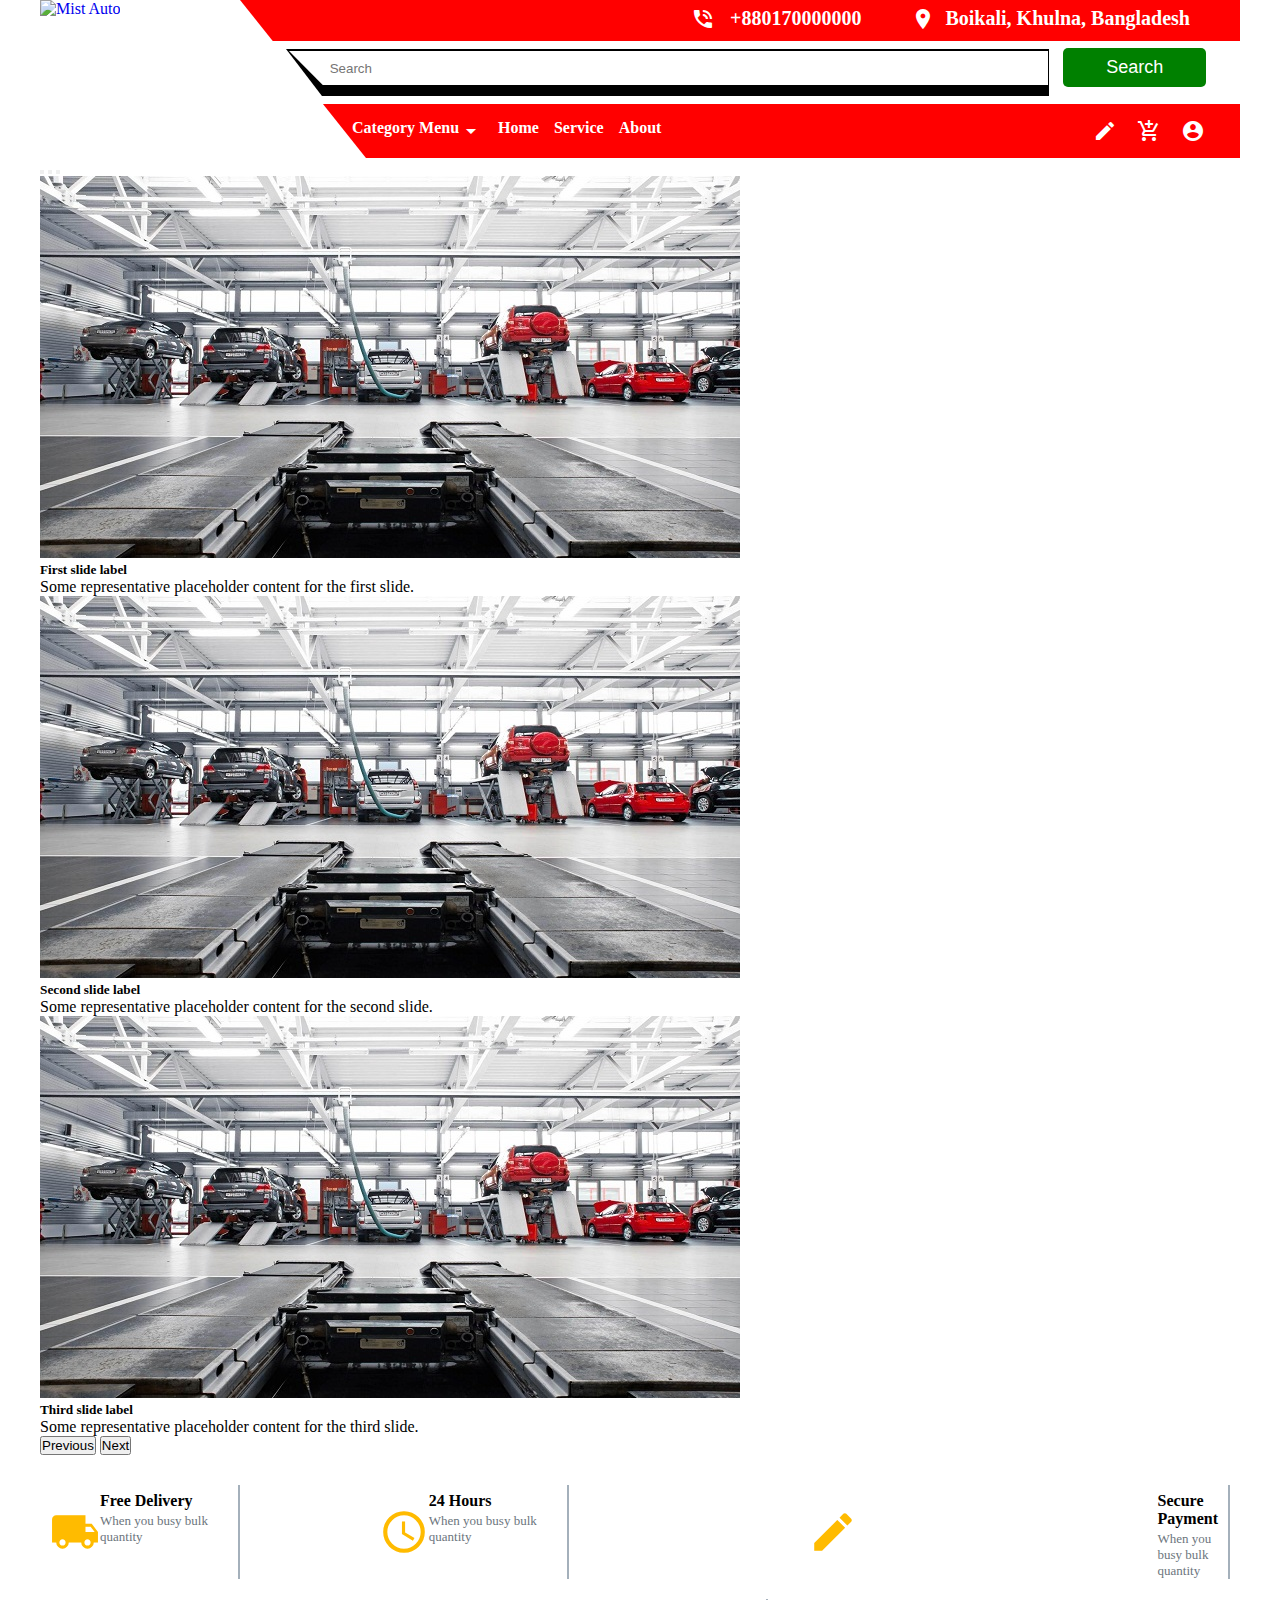
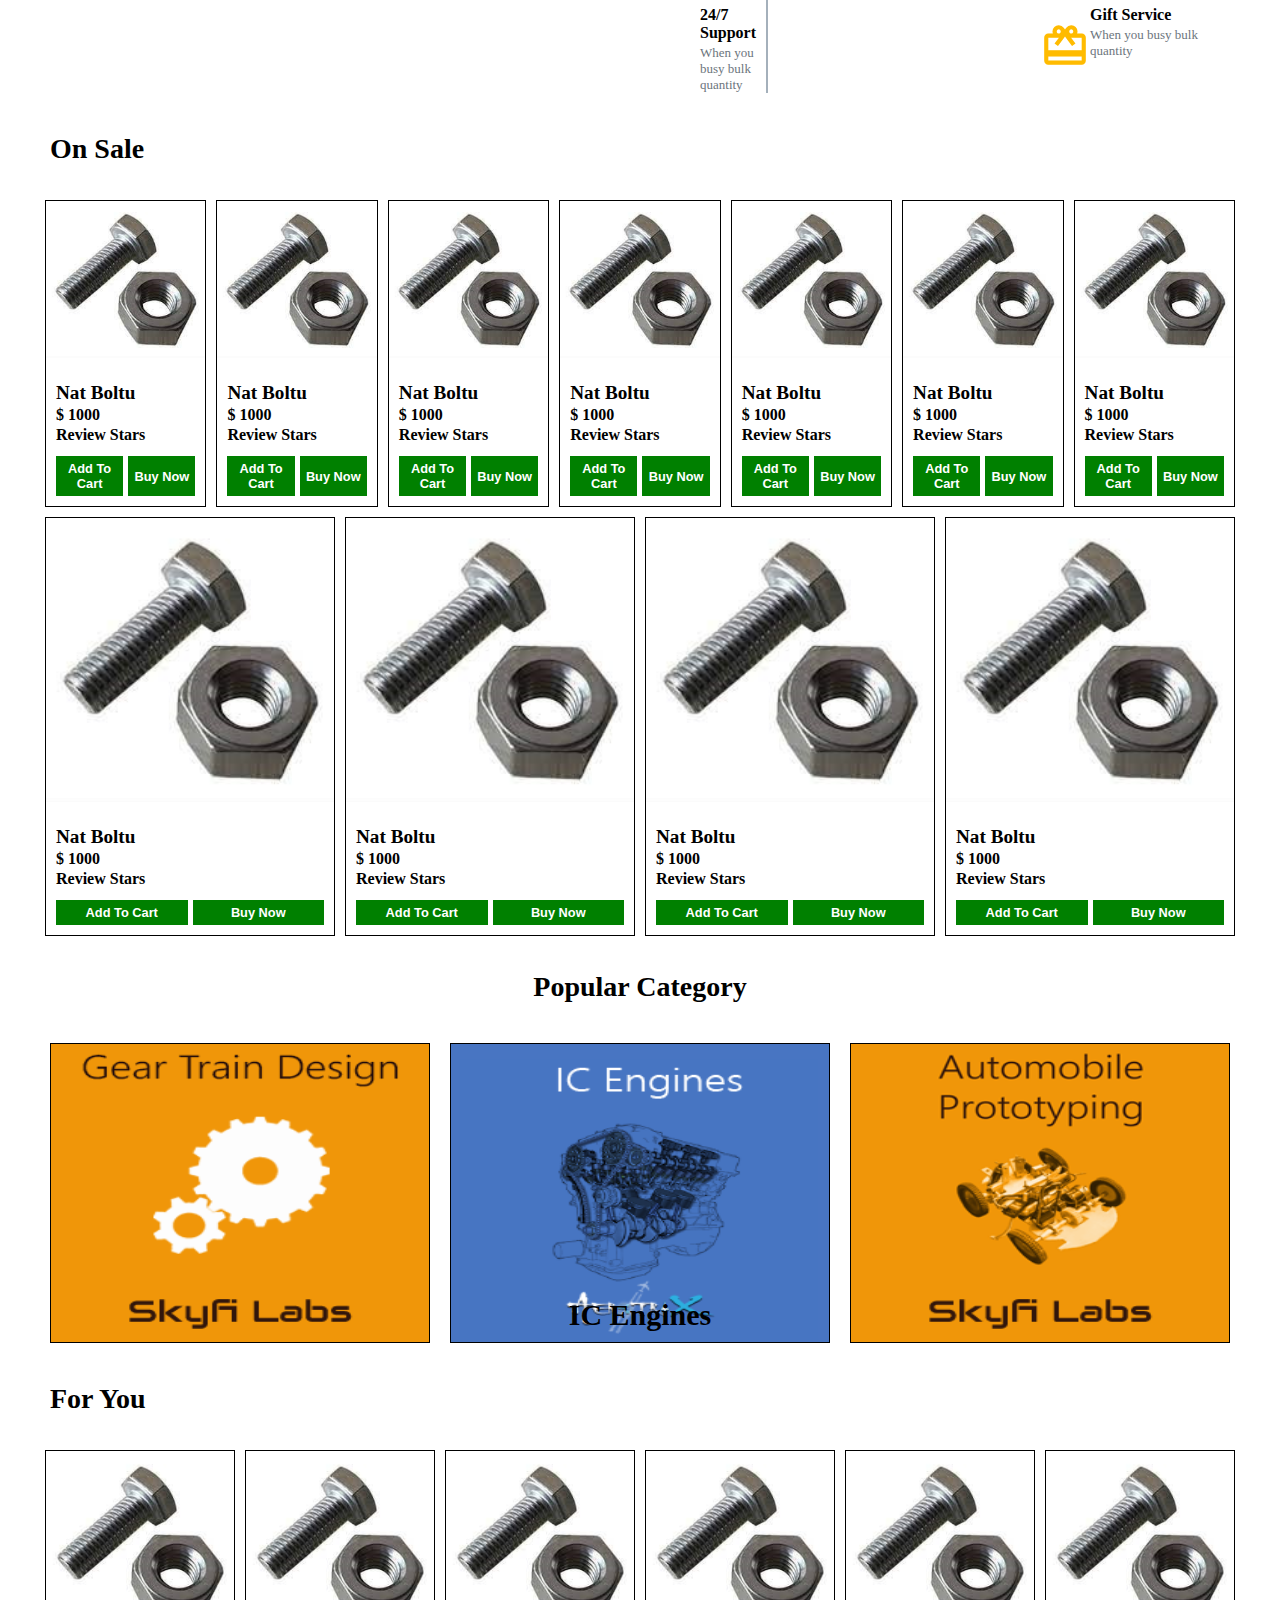
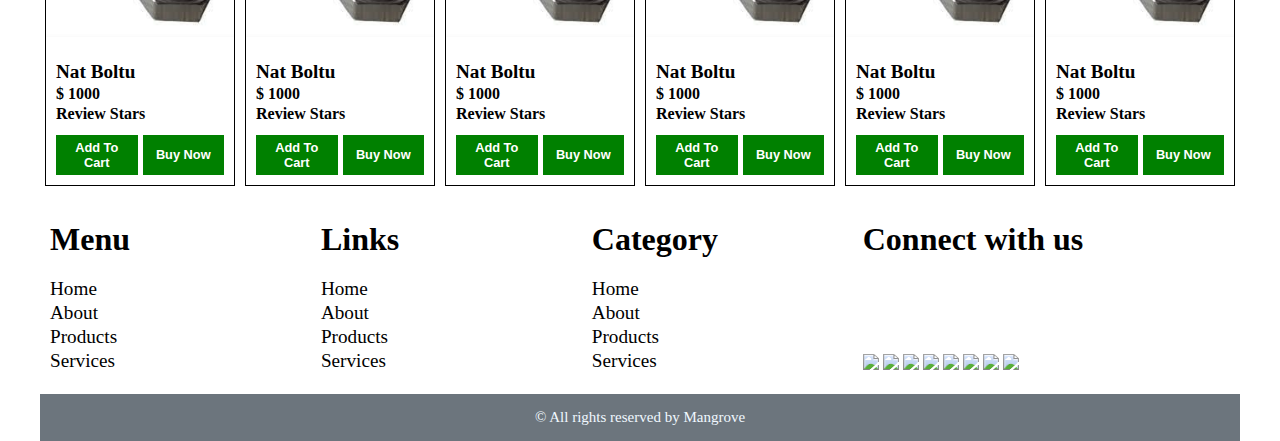
==== index.html @ 0ae6adfb "done" ====
<!DOCTYPE html>
<html lang="en">

<head>
    <meta charset="UTF-8">
    <meta http-equiv="X-UA-Compatible" content="IE=edge">
    <meta name="viewport" content="width=device-width, initial-scale=1.0">
    <link href="https://cdn.jsdelivr.net/npm/bootstrap@5.0.2/dist/css/bootstrap.min.css" rel="stylesheet"
        integrity="sha384-EVSTQN3/azprG1Anm3QDgpJLIm9Nao0Yz1ztcQTwFspd3yD65VohhpuuCOmLASjC" crossorigin="anonymous">

    <link rel="stylesheet" href="https://fonts.googleapis.com/icon?family=Material+Icons">
    <link rel="stylesheet" href="style.css">
    <title>Document</title>
</head>

<body>
    <nav>
        <div class="container">
            <div class="nav__container">
                <div class="logo__wrap">
                    <a href="#">
                        <img width="150" src="./imgs/logo.png" alt="Mist Auto" />
                    </a>
                </div>

                <div class="nav__wrap">
                    <div class="top__bar">
                        <p>
                            <span class="material-icons">phone_in_talk</span> &nbsp; &nbsp;
                            <a href="tel:+880170000000">+880170000000</a>
                        </p>
                        <p> <span class="material-icons">
                                room
                            </span> &nbsp; Boikali, Khulna, Bangladesh</p>
                    </div>
                    <div class="search__bar">
                        <form action="">
                            <div class="search__bg">
                                <input placeholder=" Search" name="search" id="search">
                            </div>
                            <input type="submit" value="Search">
                        </form>
                    </div>
                    <div class="menu__bar">
                        <ul>
                            <li>Category Menu <span class="material-icons">
                                    arrow_drop_down
                                </span>
                            </li>
                            <li>Home</li>
                            <li>Service</li>
                            <li>About</li>
                        </ul>
                        <ul>
                            <i class="material-icons">
                                mode_edit
                            </i>
                            <i class="material-icons">
                                add_shopping_cart
                            </i>

                            <i class="material-icons">account_circle</i>

                        </ul>
                    </div>
                </div>
            </div>
            <div class="mobile__nav__container">
                <div class="mobile__nav__topbar">
                    <p>
                        <span class="material-icons">phone_in_talk</span> &nbsp; &nbsp;
                        <a href="tel:+880170000000">+880170000000</a>
                    </p>
                    <p> <span class="material-icons">
                            room
                        </span> <a href="https://goo.gl/maps/g3wVoTQ9SzUm6VAf8" target="blank">+Boikali, Khulna,
                            Bangladesh</a> </p>
                </div>
                <div class="mobile__nav__wrap">
                    <div class="mobile__nav__logo">
                        <img src="./imgs/logo.png" width="100" alt="">
                    </div>
                    <div class="mobile__nav_menu">
                        <span class="material-icons" id="menu-btn">
                            menu
                        </span>
                    </div>
                </div>
                <div class="mobile__nav" id="mobile-nav">
                    <ul>
                        <li>Home</li>
                        <li>About</li>
                        <li>Contact</li>
                    </ul>
                </div>

            </div>

        </div>
    </nav>


    <!-- Slider  -->

    <div class="slider__wrap">
        <div class="container">
            <div id="carouselExampleCaptions" class="carousel slide" data-bs-ride="carousel">
                <div class="carousel-indicators">
                    <button type="button" data-bs-target="#carouselExampleCaptions" data-bs-slide-to="0" class="active"
                        aria-current="true" aria-label="Slide 1"></button>
                    <button type="button" data-bs-target="#carouselExampleCaptions" data-bs-slide-to="1"
                        aria-label="Slide 2"></button>
                    <button type="button" data-bs-target="#carouselExampleCaptions" data-bs-slide-to="2"
                        aria-label="Slide 3"></button>
                </div>
                <div class="carousel-inner">
                    <div class="carousel-item active">
                        <img src="./imgs/s1.jpg" class="d-block w-100" alt="./imgs/s1.jpg">
                        <div class="carousel-caption d-none d-md-block">
                            <h5>First slide label</h5>
                            <p>Some representative placeholder content for the first slide.</p>
                        </div>
                    </div>
                    <div class="carousel-item">
                        <img src="./imgs/s1.jpg" class="d-block w-100" alt="./imgs/s1.jpg">
                        <div class="carousel-caption d-none d-md-block">
                            <h5>Second slide label</h5>
                            <p>Some representative placeholder content for the second slide.</p>
                        </div>
                    </div>
                    <div class="carousel-item">
                        <img src="./imgs/s1.jpg" class="d-block w-100" alt="./imgs/s1.jpg">
                        <div class="carousel-caption d-none d-md-block">
                            <h5>Third slide label</h5>
                            <p>Some representative placeholder content for the third slide.</p>
                        </div>
                    </div>
                </div>
                <button class="carousel-control-prev" type="button" data-bs-target="#carouselExampleCaptions"
                    data-bs-slide="prev">
                    <span class="carousel-control-prev-icon" aria-hidden="true"></span>
                    <span class="visually-hidden">Previous</span>
                </button>
                <button class="carousel-control-next" type="button" data-bs-target="#carouselExampleCaptions"
                    data-bs-slide="next">
                    <span class="carousel-control-next-icon" aria-hidden="true"></span>
                    <span class="visually-hidden">Next</span>
                </button>
            </div>
        </div>
    </div>

    <section>
        <div class="container">
            <div class="info__container">
                <div>
                    <div class="info__icon">
                        <span class="material-icons">
                            local_shipping
                        </span>
                    </div>
                    <div class="info__detail">
                        <h5>Free Delivery</h5>
                        <p>When you busy bulk quantity</p>
                    </div>
                </div>
                <div>
                    <div class="info__icon">
                        <span class="material-icons">
                            query_builder
                        </span>
                    </div>
                    <div class="info__detail">
                        <h5>24 Hours</h5>
                        <p>When you busy bulk quantity</p>
                    </div>
                </div>
                <div>
                    <div class="info__icon">
                        <span class="material-icons">
                            credit_score
                        </span>
                    </div>
                    <div class="info__detail">
                        <h5>Secure Payment</h5>
                        <p>When you busy bulk quantity</p>
                    </div>
                </div>
                <div>
                    <div class="info__icon">
                        <span class="material-icons">
                            support_agent
                        </span>
                    </div>
                    <div class="info__detail">
                        <h5>24/7 Support</h5>
                        <p>When you busy bulk quantity</p>
                    </div>
                </div>
                <div>
                    <div class="info__icon">
                        <span class="material-icons">
                            card_giftcard
                        </span>
                    </div>
                    <div class="info__detail info__detail__last">
                        <h5>Gift Service</h5>
                        <p>When you busy bulk quantity</p>
                    </div>
                </div>
            </div>
        </div>
    </section>
    <section>
        <div class="container">
            <h3 class="onSale__title">On Sale</h3>
            <div class="onSale__container">
                <div class="onSale__product">
                    <div class="onSale__product__img">
                        <img src="./imgs/product.jpg" alt="">
                    </div>
                    <div class="onSale__product__info">
                        <h2>Nat Boltu</h2>
                        <strong>$ 1000</strong>
                        <p>Review Stars</p>
                    </div>
                    <div class="onSale__product__btn">
                        <button>Add To Cart</button>
                        <button>Buy Now</button>
                    </div>
                </div>
                <div class="onSale__product">
                    <div class="onSale__product__img">
                        <img src="./imgs/product.jpg" alt="">
                    </div>
                    <div class="onSale__product__info">
                        <h2>Nat Boltu</h2>
                        <strong>$ 1000</strong>
                        <p>Review Stars</p>
                    </div>
                    <div class="onSale__product__btn">
                        <button>Add To Cart</button>
                        <button>Buy Now</button>
                    </div>
                </div>
                <div class="onSale__product">
                    <div class="onSale__product__img">
                        <img src="./imgs/product.jpg" alt="">
                    </div>
                    <div class="onSale__product__info">
                        <h2>Nat Boltu</h2>
                        <strong>$ 1000</strong>
                        <p>Review Stars</p>
                    </div>
                    <div class="onSale__product__btn">
                        <button>Add To Cart</button>
                        <button>Buy Now</button>
                    </div>
                </div>
                <div class="onSale__product">
                    <div class="onSale__product__img">
                        <img src="./imgs/product.jpg" alt="">
                    </div>
                    <div class="onSale__product__info">
                        <h2>Nat Boltu</h2>
                        <strong>$ 1000</strong>
                        <p>Review Stars</p>
                    </div>
                    <div class="onSale__product__btn">
                        <button>Add To Cart</button>
                        <button>Buy Now</button>
                    </div>
                </div>
                <div class="onSale__product">
                    <div class="onSale__product__img">
                        <img src="./imgs/product.jpg" alt="">
                    </div>
                    <div class="onSale__product__info">
                        <h2>Nat Boltu</h2>
                        <strong>$ 1000</strong>
                        <p>Review Stars</p>
                    </div>
                    <div class="onSale__product__btn">
                        <button>Add To Cart</button>
                        <button>Buy Now</button>
                    </div>
                </div>
                <div class="onSale__product">
                    <div class="onSale__product__img">
                        <img src="./imgs/product.jpg" alt="">
                    </div>
                    <div class="onSale__product__info">
                        <h2>Nat Boltu</h2>
                        <strong>$ 1000</strong>
                        <p>Review Stars</p>
                    </div>
                    <div class="onSale__product__btn">
                        <button>Add To Cart</button>
                        <button>Buy Now</button>
                    </div>
                </div>
                <div class="onSale__product">
                    <div class="onSale__product__img">
                        <img src="./imgs/product.jpg" alt="">
                    </div>
                    <div class="onSale__product__info">
                        <h2>Nat Boltu</h2>
                        <strong>$ 1000</strong>
                        <p>Review Stars</p>
                    </div>
                    <div class="onSale__product__btn">
                        <button>Add To Cart</button>
                        <button>Buy Now</button>
                    </div>
                </div>
                <div class="onSale__product">
                    <div class="onSale__product__img">
                        <img src="./imgs/product.jpg" alt="">
                    </div>
                    <div class="onSale__product__info">
                        <h2>Nat Boltu</h2>
                        <strong>$ 1000</strong>
                        <p>Review Stars</p>
                    </div>
                    <div class="onSale__product__btn">
                        <button>Add To Cart</button>
                        <button>Buy Now</button>
                    </div>
                </div>
                <div class="onSale__product">
                    <div class="onSale__product__img">
                        <img src="./imgs/product.jpg" alt="">
                    </div>
                    <div class="onSale__product__info">
                        <h2>Nat Boltu</h2>
                        <strong>$ 1000</strong>
                        <p>Review Stars</p>
                    </div>
                    <div class="onSale__product__btn">
                        <button>Add To Cart</button>
                        <button>Buy Now</button>
                    </div>
                </div>
                <div class="onSale__product">
                    <div class="onSale__product__img">
                        <img src="./imgs/product.jpg" alt="">
                    </div>
                    <div class="onSale__product__info">
                        <h2>Nat Boltu</h2>
                        <strong>$ 1000</strong>
                        <p>Review Stars</p>
                    </div>
                    <div class="onSale__product__btn">
                        <button>Add To Cart</button>
                        <button>Buy Now</button>
                    </div>
                </div>
                <div class="onSale__product">
                    <div class="onSale__product__img">
                        <img src="./imgs/product.jpg" alt="">
                    </div>
                    <div class="onSale__product__info">
                        <h2>Nat Boltu</h2>
                        <strong>$ 1000</strong>
                        <p>Review Stars</p>
                    </div>
                    <div class="onSale__product__btn">
                        <button>Add To Cart</button>
                        <button>Buy Now</button>
                    </div>
                </div>
            </div>
        </div>
    </section>

    <section>
        <div class="container">
            <h3 class="onSale__title" align="center">Popular Category</h3>
            <div class="onSale__container category__container">
                <div style="background-image: url(./imgs/gear-train-design-workshop.png)" class="category">
                    <!-- <span>Nat Boltu</span> -->
                </div>
                <div class="category" style="background-image: url(./imgs/ic-engines.png)">
                    <span>IC Engines</span>
                </div>

                <div class="category" style="background-image: url(./imgs/automobile-prototyping-workshop-new.png)">
                    <!-- <span>Nat Boltu</span> -->
                </div>
            </div>
        </div>
    </section>

    <section>
        <div class="container">
            <h3 class="onSale__title">For You</h3>
            <div class="onSale__container">
                <div class="onSale__product">
                    <div class="onSale__product__img">
                        <img src="./imgs/product.jpg" alt="">
                    </div>
                    <div class="onSale__product__info">
                        <h2>Nat Boltu</h2>
                        <strong>$ 1000</strong>
                        <p>Review Stars</p>
                    </div>
                    <div class="onSale__product__btn">
                        <button>Add To Cart</button>
                        <button>Buy Now</button>
                    </div>
                </div>
                <div class="onSale__product">
                    <div class="onSale__product__img">
                        <img src="./imgs/product.jpg" alt="">
                    </div>
                    <div class="onSale__product__info">
                        <h2>Nat Boltu</h2>
                        <strong>$ 1000</strong>
                        <p>Review Stars</p>
                    </div>
                    <div class="onSale__product__btn">
                        <button>Add To Cart</button>
                        <button>Buy Now</button>
                    </div>
                </div>
                <div class="onSale__product">
                    <div class="onSale__product__img">
                        <img src="./imgs/product.jpg" alt="">
                    </div>
                    <div class="onSale__product__info">
                        <h2>Nat Boltu</h2>
                        <strong>$ 1000</strong>
                        <p>Review Stars</p>
                    </div>
                    <div class="onSale__product__btn">
                        <button>Add To Cart</button>
                        <button>Buy Now</button>
                    </div>
                </div>
                <div class="onSale__product">
                    <div class="onSale__product__img">
                        <img src="./imgs/product.jpg" alt="">
                    </div>
                    <div class="onSale__product__info">
                        <h2>Nat Boltu</h2>
                        <strong>$ 1000</strong>
                        <p>Review Stars</p>
                    </div>
                    <div class="onSale__product__btn">
                        <button>Add To Cart</button>
                        <button>Buy Now</button>
                    </div>
                </div>
                <div class="onSale__product">
                    <div class="onSale__product__img">
                        <img src="./imgs/product.jpg" alt="">
                    </div>
                    <div class="onSale__product__info">
                        <h2>Nat Boltu</h2>
                        <strong>$ 1000</strong>
                        <p>Review Stars</p>
                    </div>
                    <div class="onSale__product__btn">
                        <button>Add To Cart</button>
                        <button>Buy Now</button>
                    </div>
                </div>
                <div class="onSale__product">
                    <div class="onSale__product__img">
                        <img src="./imgs/product.jpg" alt="">
                    </div>
                    <div class="onSale__product__info">
                        <h2>Nat Boltu</h2>
                        <strong>$ 1000</strong>
                        <p>Review Stars</p>
                    </div>
                    <div class="onSale__product__btn">
                        <button>Add To Cart</button>
                        <button>Buy Now</button>
                    </div>
                </div>
            </div>
        </div>
    </section>


    <footer>
        <div class="container">
            <div class="footer__container">
                <div class="footer__menu__wrap">
                    <div class="footer__menu">
                        <h5>Menu</h5>
                        <ul>
                            <li>Home</li>
                            <li>About</li>
                            <li>Products</li>
                            <li>Services</li>
                        </ul>
                    </div>
                    <div class="footer__menu">
                        <h5>Links</h5>
                        <ul>
                            <li>Home</li>
                            <li>About</li>
                            <li>Products</li>
                            <li>Services</li>
                        </ul>
                    </div>
                    <div class="footer__menu">
                        <h5>Category</h5>
                        <ul>
                            <li>Home</li>
                            <li>About</li>
                            <li>Products</li>
                            <li>Services</li>
                        </ul>
                    </div>
                </div>
                <div class="footer__links">
                    <h5>Connect with us</h5>
                    <div class="footer__link">
                        <a href="#">
                            <img src="https://img.icons8.com/color/48/000000/facebook-new.png" />
                        </a>
                        <a href="#">
                            <img src="https://img.icons8.com/fluency/48/000000/instagram-new.png" />
                        </a>
                        <a href="#">
                            <img src="https://img.icons8.com/fluency/48/000000/twitter.png" />
                        </a>
                        <a href="#">
                            <img src="https://img.icons8.com/color/48/000000/youtube-play.png" />
                        </a>
                        <a href="#">
                            <img src="https://img.icons8.com/color/48/000000/pinterest--v1.png" />
                        </a>
                        <a href="#">
                            <img src="https://img.icons8.com/color/48/000000/skype--v1.png" />
                        </a>
                        <a href="#">
                            <img src="https://img.icons8.com/fluency/48/000000/google-plus.png" />
                        </a>
                        <a href="#">
                            <img src="https://img.icons8.com/fluency/48/000000/linkedin.png" />
                        </a>
                    </div>
                </div>
            </div>
            <p class="footer__copy__right"> &copy; All rights reserved by Mangrove</p>
        </div>
    </footer>
    <script src="https://cdn.jsdelivr.net/npm/bootstrap@5.0.2/dist/js/bootstrap.bundle.min.js"
        integrity="sha384-MrcW6ZMFYlzcLA8Nl+NtUVF0sA7MsXsP1UyJoMp4YLEuNSfAP+JcXn/tWtIaxVXM"
        crossorigin="anonymous"></script>

    <script src="./scripts/slider.js"> </script>
</body>

</html>
---- style.css ----
/*Style hero class*/
/* clip-path: polygon(100% 0, 0 0, 100% 100%); */
*{
    margin: 0;
    padding: 0;
    box-sizing: border-box;
}
.container{
    margin: 0 auto;
    max-width: 1200px; 
}
ul{
    list-style-type: none;
}
a{
    text-decoration: none;
}
.nav__container{
    display:flex;
    justify-content: space-between;
}
.logo__wrap{
    flex-basis: 200px;
}
.logo__wrap img{
    width: 100%;
    height: 150px;
}
.nav__wrap{
       flex-basis: 1000px;
    clip-path: polygon(100% 0, 0 0, 100% 794%);
    margin-left: -24px;
}
.top__bar{
    display:flex;
    background-color: red;
    height: 41px;
    flex-wrap: wrap;
    justify-content:flex-end;
}

.top__bar>p{
    margin-top: 7px;
    display:flex;
    color: white;
    font-size:20px;
    font-weight: bold;
    margin-right: 50px;

}
.top__bar>p>a{
    color: white;
    font-size:20px;
    font-weight: bold;
    text-decoration: none;
}
.search__bar{
    margin-top: 7px;
    margin-left: 46px;
}
.search__bg{
    display: inline-block;
    width: 80%;
    background: black;
    height: 47px;
    clip-path:polygon(214% 0%, 0px 0%, 65px 181%);

}
.search__bar #search{
    padding: 10px 0px 9px 40px;
    border: none;
    width: 99.78%;
    clip-path:polygon(214% 0%, 3px 0%, 65px 184%);
    display: inline-block;
    margin-top: 2px;
}

.search__bar #search:focus-visible { 
    outline-offset: 0px;
    outline: none;
 
}
.search__bar>form>input[type="submit"]{
    margin-left: 10px;
    width: 15%;
    border:none;
    background-color: green;
    padding: 9px;
    border-radius: 5px;
    font-weight: border;
    font-size:18px;
    color: #fff;
}
.menu__bar{
    display: flex;
    margin-top: 8px;
    background-color: red;
    padding: 7px  0px;
    justify-content: space-between;
    flex-wrap: wrap;
    padding: 15px 15px 15px 97px;
}
.menu__bar>ul{
    display:flex;
    flex-wrap: wrap;
    margin-bottom: 0 !important;
}
.menu__bar>ul li{
    color: white;
    font-weight: bold;
}
.menu__bar>ul:first-child{
    display: flex;
}
.menu__bar>ul:first-child>li:first-child{
    display: flex;
}
.menu__bar>ul:first-child>li{
    margin-left: 15px;
    cursor: pointer;
}
.menu__bar>ul:last-child>i {
    margin-right: 20px;
    color: #fff;
    cursor: pointer;
}
@media screen and (max-width:380px) {
    
    .mobile__nav__topbar>p{
        flex: 1 1 400px;
    }
    .mobile__nav__topbar>p:last-child{
        margin-top: 5px;
        display: flex;
    }
    .mobile__nav__topbar>p:last-child>a{
        margin-top: 3px;
    }
}

/* info__container */

.info__container{
    margin: 20px 0px;
    display: flex;
    flex-wrap: wrap;
    justify-content:space-between;
}

.info__container>div{
    flex-grow: 1 1;
    flex-basis: 210px;
    display: flex;
    padding:10px;
    justify-content:space-between;
}

.info__container .info__icon{
    display: flex;
    align-items: center;
    color: #ffbb00	;

}
.info__container .info__icon> span{
font-size: 50px;
}
.info__container .info__detail{
    border-right: 2px solid #a4b0bb ;
    padding-right: 10px;
}
.info__container > div:last-child> div.info__detail{
    border: none ;
    padding-right: 0px;
}
.info__container .info__detail>p{
    color:#6c757d!important;
    font-size:13px;
    margin-top: 3px;
}
.info__container .info__detail>h5{
    font-size:1rem;
    margin-top: 7px;
}

@media screen and (max-width: 1050px) {
    .info__container{
        
        justify-content:space-evenly;
    }
    .info__container>div{
        flex-grow: 1;
        flex-basis: 210px;
        display: flex;
        padding:10px;
        justify-content:space-evenly;
    }
}
@media screen and (max-width:500px){
    .info__container .info__detail{
        border-right: none;
        padding-right: 0;
    }
}
/* product section */
.onSale__container{
    display: flex;
    flex-wrap: wrap;
}
.onSale__container > div.onSale__product{
    flex: 1 1 150px;
    border: 1px solid;
    margin: 5px;
}
.onSale__container > div.onSale__product>div.onSale__product__info,
.onSale__container > div.onSale__product>div.onSale__product__btn{
    padding:0px 10px 10px 10px;
}
.onSale__product__info>h2{
    font-weight: bold;
    margin: 2px 0px;
    font-size:1.2rem;
}
.onSale__container > div.onSale__product>div.onSale__product__info>strong{
    font-size: 1rem;
    margin: 2px 0px;
}
.onSale__container > div.onSale__product>div.onSale__product__info>p{
    font-weight: bolder;
    margin: 2px 0px;
    font-size: 1rem;
}
.onSale__container > div.onSale__product>div.onSale__product__img>img{
    width: 100%;
    /* height: 100px; */
}
.onSale__container > div.onSale__product>div.onSale__product__img{
    margin-bottom: 20px;
}
div.onSale__product__btn{
    padding: 0;
    display:flex;
}
div.onSale__product__btn>button{
    background:green;
    border: none;
    display:block;
    flex:1 1;
    padding: 5px;
    color: #fff;
    font-size: 0.8rem;;
    font-weight:bold;
    cursor:pointer;
}
.onSale__container > div.onSale__product>div.onSale__product__btn>button:first-child{
    margin-right: 5px;
}
.onSale__title{
    margin: 30px 10px;
    font-weight: bold;
    font-size: 28px;
}
@media screen and (max-width: 1000px) {
    .onSale__container{
        margin: 0px 10px;
    }
}
/* Mobile menu */

.mobile__nav__topbar{
    display:flex;
    justify-content:space-between;
    flex-wrap: wrap;
    padding: 0px 10px;
    background-color:red
}
.mobile__nav__topbar>p{
    display:flex;
    color: white;
    font-size:0.9rem;
    font-weight: bold;
    margin: 10px 0px;
}

.mobile__nav__topbar>p>a{
    color: white;
    font-size:0.9rem;
    font-weight: bold;
    text-decoration: none;
}
.mobile__nav__wrap{
    display:flex;
    justify-content:space-between;
}
.mobile__nav_menu{
    display:flex;
    align-items:center;
}
.mobile__nav_menu>span{
    margin:10px;
    font-size: 30px;
    cursor:pointer;
}

.mobile__nav{
    margin-bottom: 20px;
    display:none;
}

.mobile__nav>ul>li{
    font-size:17px;
    font-weight:bolder;
    border-bottom: 1px solid;
    padding:3px 0px;
    cursor:pointer;
}

@media only  screen and (max-width: 800px) {
    .nav__container{
        display:none !important
    }

}
@media only  screen and (min-width: 800px) {
    .mobile__nav__container{
        display:none !important
    }
}

/* category */

.category{
    flex: 1 1 300px;
    background-size: 100% 100%;
    min-height: 300px;
    border: 1px solid;
    display:flex;
    justify-content:center;
    align-items:flex-end;
    cursor:pointer;
    margin: 10px;
}
.category>span{
    margin-bottom: 10px;
    font-size: 30px;
    font-weight: bolder;
}

/* footer */
.footer__container{
    display:flex;
    flex-wrap: wrap;  
    justify-content: space-between; 
    padding: 10px;
}
.footer__menu__wrap{
    flex: 8 1 500px ;
    display: flex;
    flex-wrap: wrap;
    justify-content:space-between;
}
.footer__menu{
    flex: 1 1 150px;
}
.footer__links>h5,
.footer__menu>h5{
    font-weight: bolder;
    font-size: 2rem;
    flex: 1 1 250px;
    margin: 20px 0px;
}
.footer__menu>ul>li{
    font-size:1.2rem;
    margin:2px 0px;
}
.footer__links{
    flex: 3 1 250px;
    display: flex;
    flex-direction: column;
    flex-wrap: wrap;
    /* min-width: 250px; */
}
.footer__links>h5{
    font-weight: bolder;
    font-size: 2rem;
    flex: 1 1;
    margin: 20px 0px;
}
.footer__link{
    max-width:240px
}

.footer__copy__right{
    margin-top:10px;
    text-align:center;
    padding: 15px;
    background:#6c757d!important;
    font-size: 15px;
    color:aliceblue
}
@media screen and (max-width:770px) {
    .footer__links>h5{
        margin-top:30px;
        text-align:center;
    }
    .footer__link{
        margin: 0 auto;
        max-width: 100%;
        display: flex;
        flex-wrap: wrap;
        justify-content:space-evenly
    }
    .footer__menu__wrap{
        justify-content:space-evenly;
    }
    .footer__menu{
        display: flex;
        flex-direction: column;
        max-height: 150px;
        align-items: center;
    }
    .footer__menu:last-child{
        margin-top: 30px;
    }
}
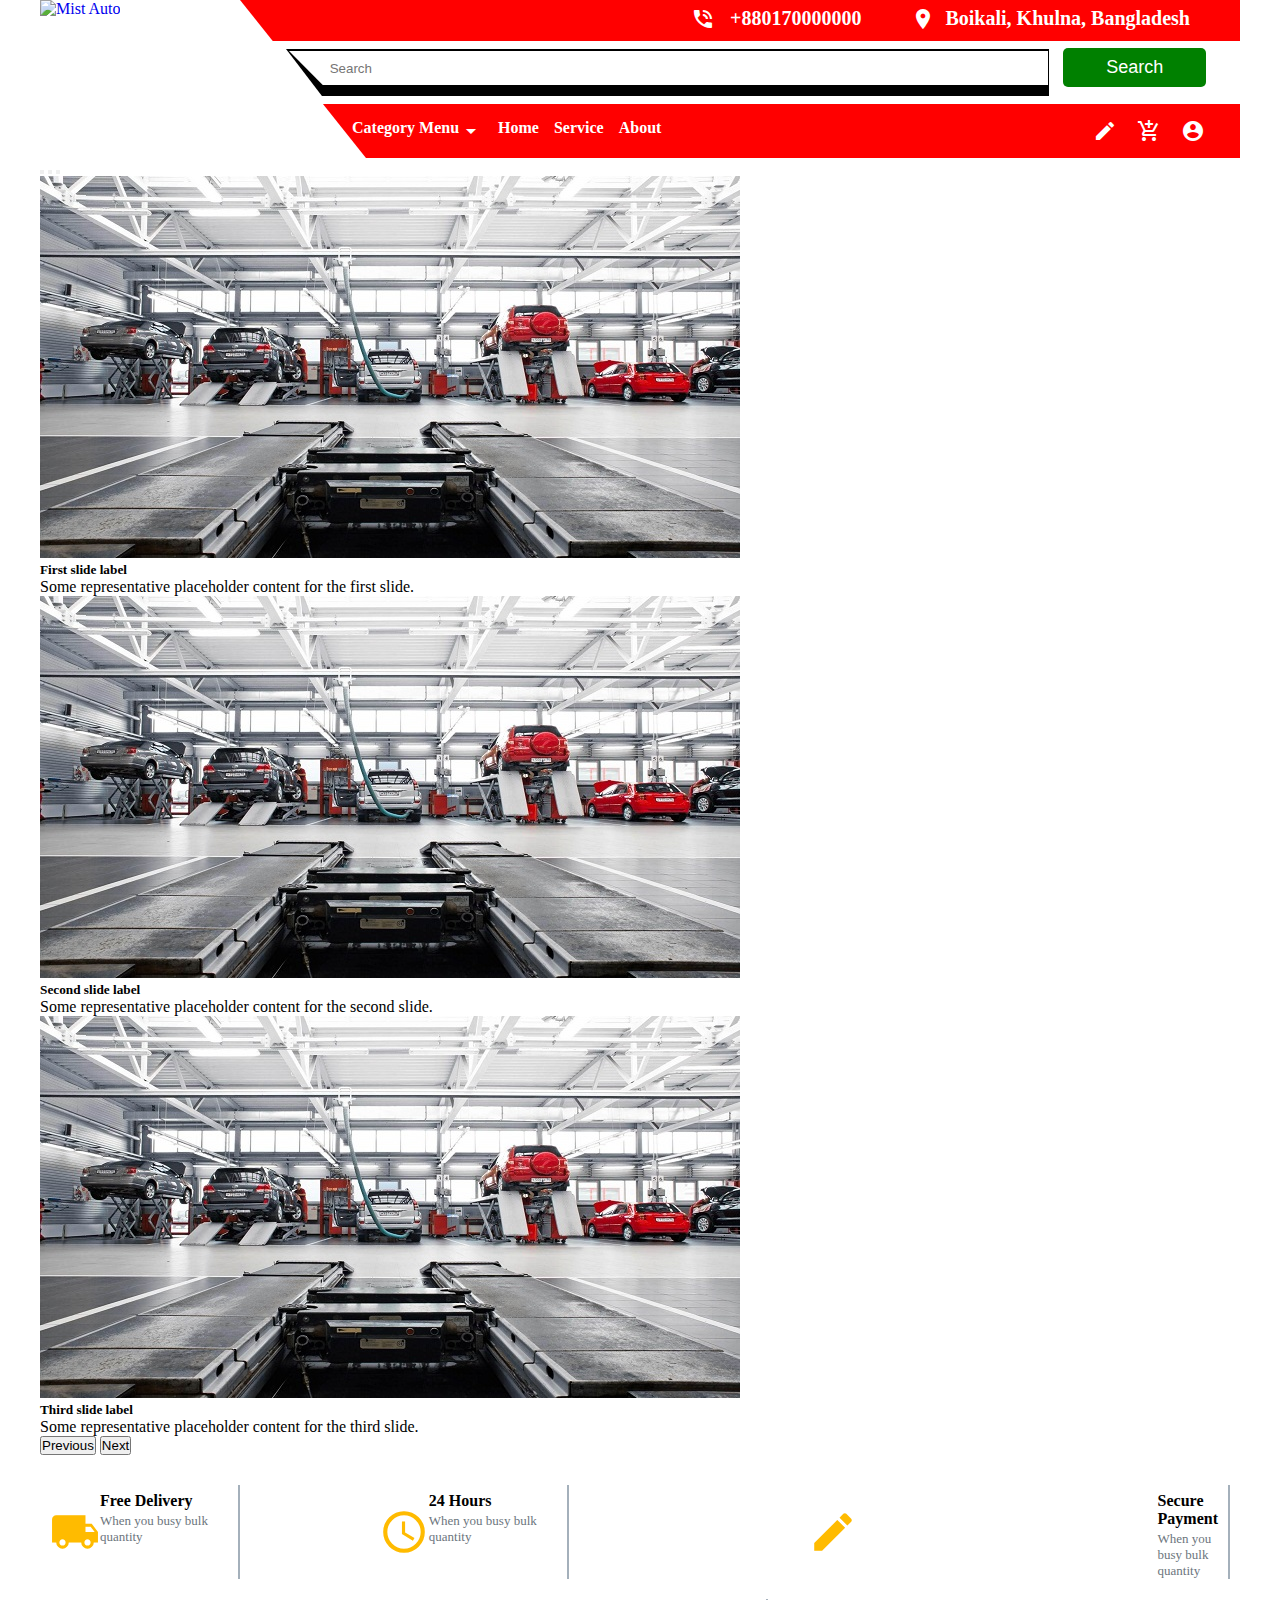
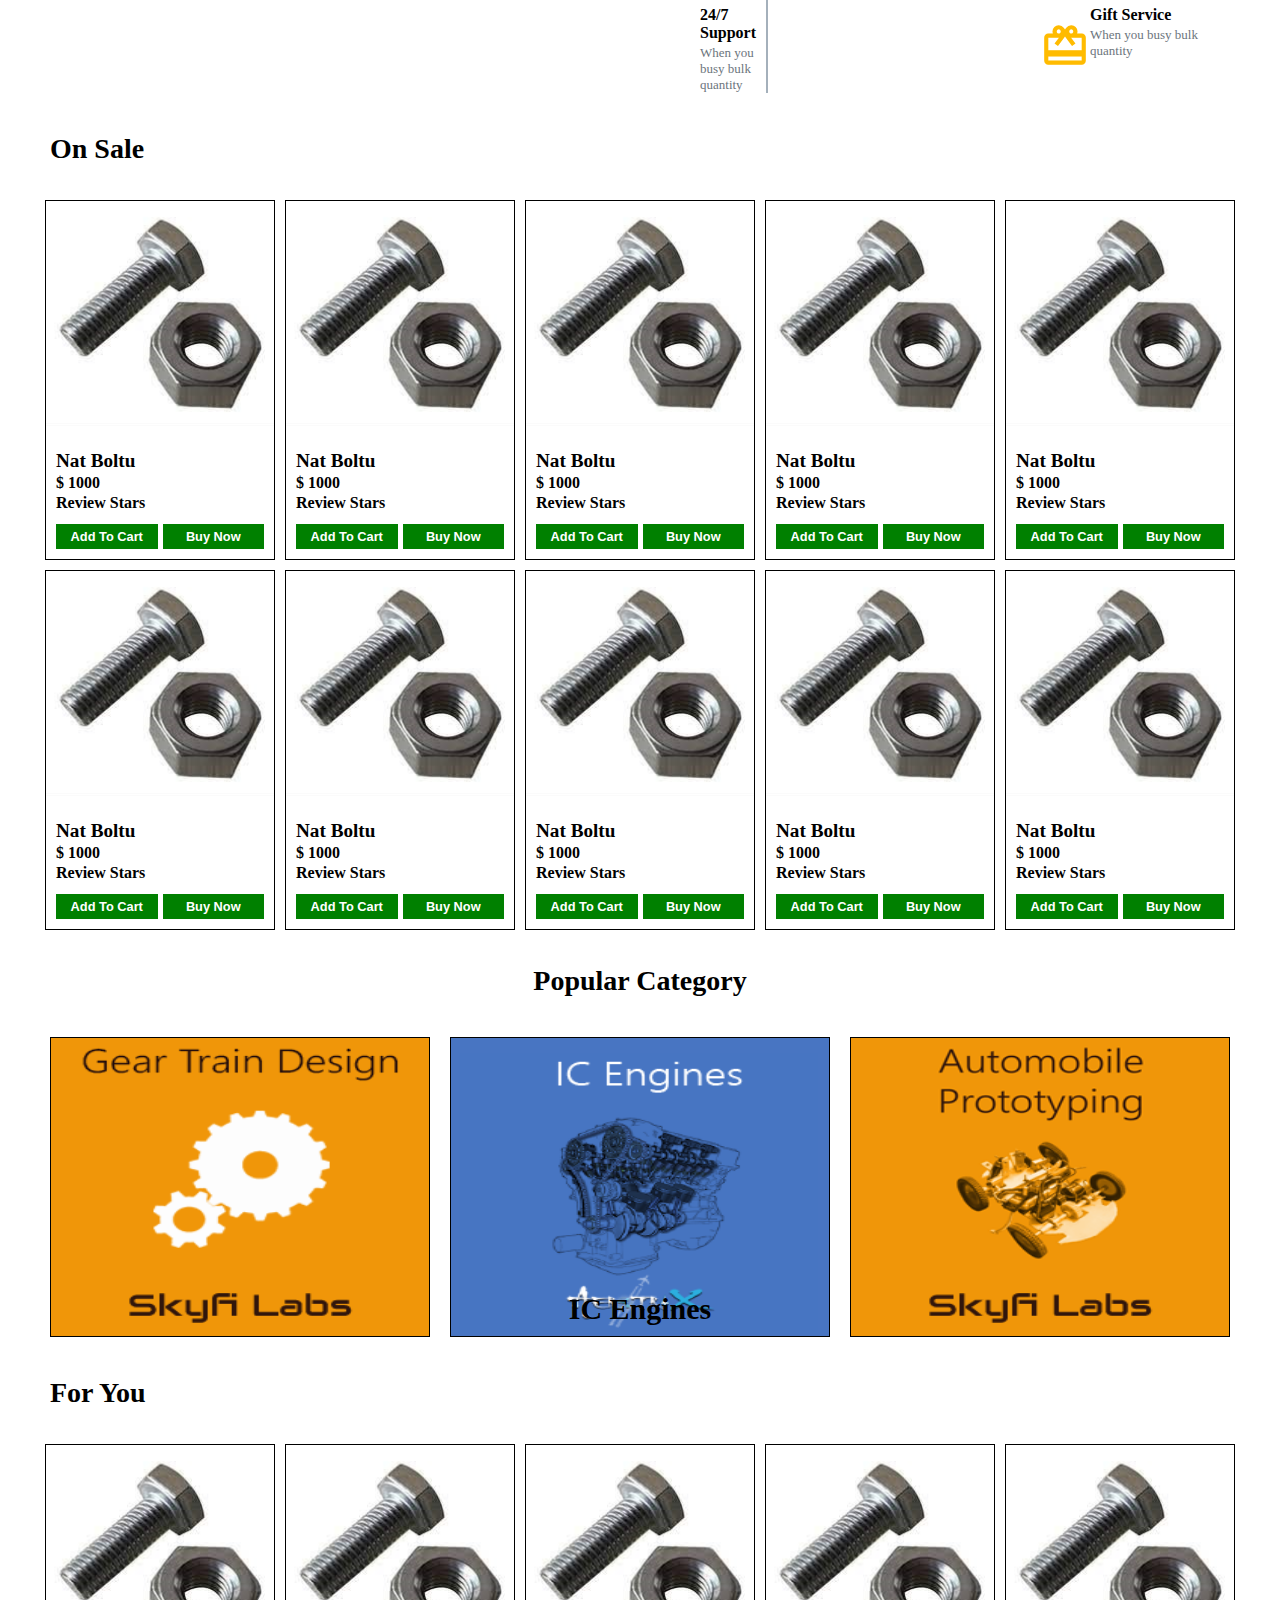
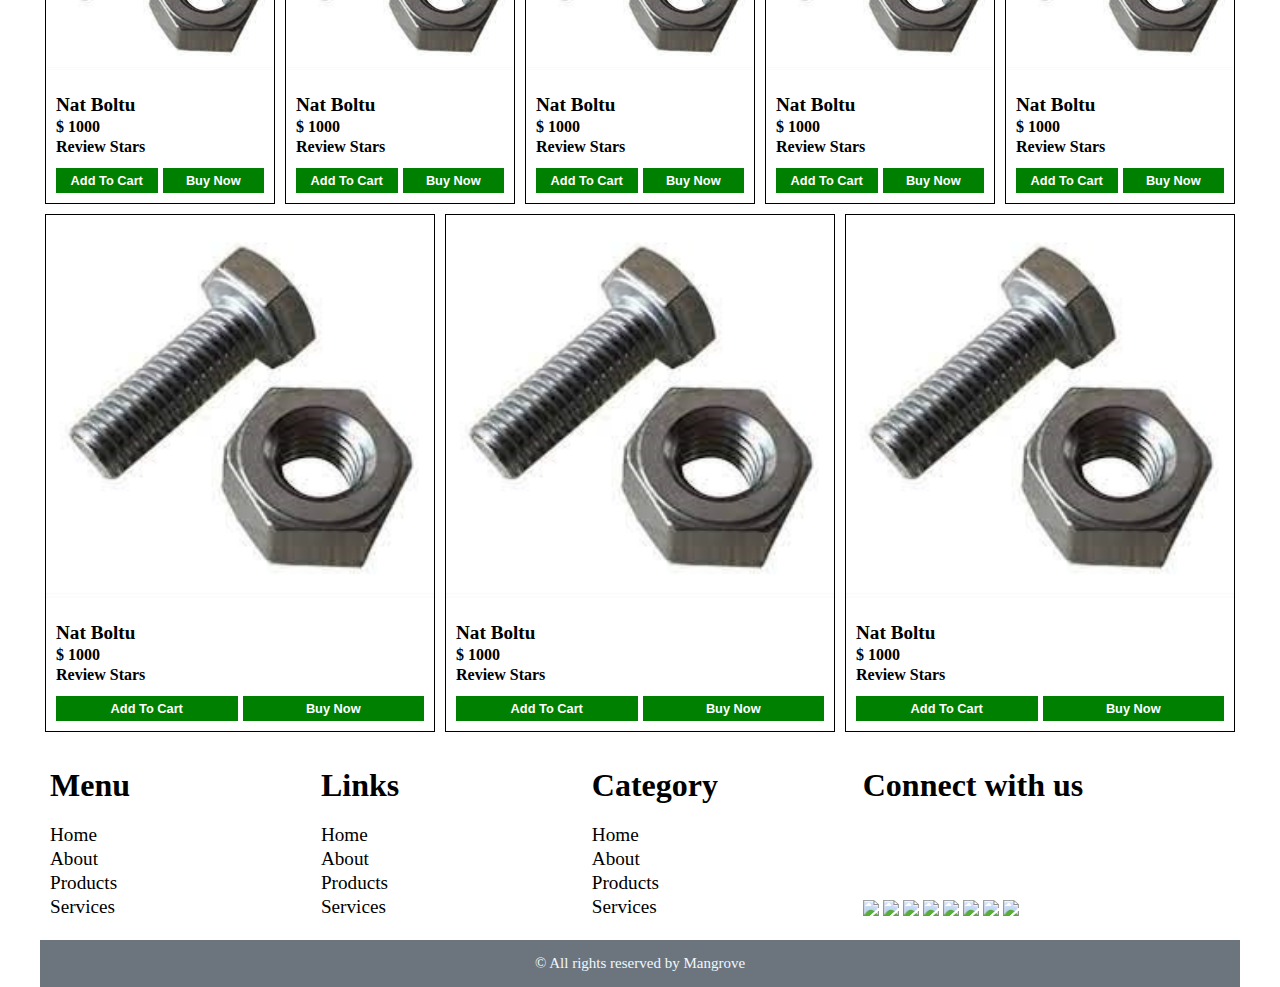
==== commit d22b9b8b: "something change layout" ====
--- a/index.html
+++ b/index.html
@@ -7,7 +7,6 @@
     <meta name="viewport" content="width=device-width, initial-scale=1.0">
     <link href="https://cdn.jsdelivr.net/npm/bootstrap@5.0.2/dist/css/bootstrap.min.css" rel="stylesheet"
         integrity="sha384-EVSTQN3/azprG1Anm3QDgpJLIm9Nao0Yz1ztcQTwFspd3yD65VohhpuuCOmLASjC" crossorigin="anonymous">
-
     <link rel="stylesheet" href="https://fonts.googleapis.com/icon?family=Material+Icons">
     <link rel="stylesheet" href="style.css">
     <title>Document</title>
@@ -355,20 +354,6 @@
                         <button>Buy Now</button>
                     </div>
                 </div>
-                <div class="onSale__product">
-                    <div class="onSale__product__img">
-                        <img src="./imgs/product.jpg" alt="">
-                    </div>
-                    <div class="onSale__product__info">
-                        <h2>Nat Boltu</h2>
-                        <strong>$ 1000</strong>
-                        <p>Review Stars</p>
-                    </div>
-                    <div class="onSale__product__btn">
-                        <button>Add To Cart</button>
-                        <button>Buy Now</button>
-                    </div>
-                </div>
             </div>
         </div>
     </section>
@@ -395,6 +380,34 @@
         <div class="container">
             <h3 class="onSale__title">For You</h3>
             <div class="onSale__container">
+                <div class="onSale__product">
+                    <div class="onSale__product__img">
+                        <img src="./imgs/product.jpg" alt="">
+                    </div>
+                    <div class="onSale__product__info">
+                        <h2>Nat Boltu</h2>
+                        <strong>$ 1000</strong>
+                        <p>Review Stars</p>
+                    </div>
+                    <div class="onSale__product__btn">
+                        <button>Add To Cart</button>
+                        <button>Buy Now</button>
+                    </div>
+                </div>
+                <div class="onSale__product">
+                    <div class="onSale__product__img">
+                        <img src="./imgs/product.jpg" alt="">
+                    </div>
+                    <div class="onSale__product__info">
+                        <h2>Nat Boltu</h2>
+                        <strong>$ 1000</strong>
+                        <p>Review Stars</p>
+                    </div>
+                    <div class="onSale__product__btn">
+                        <button>Add To Cart</button>
+                        <button>Buy Now</button>
+                    </div>
+                </div>
                 <div class="onSale__product">
                     <div class="onSale__product__img">
                         <img src="./imgs/product.jpg" alt="">
--- a/style.css
+++ b/style.css
@@ -1,5 +1,3 @@
-/*Style hero class*/
-/* clip-path: polygon(100% 0, 0 0, 100% 100%); */
 *{
     margin: 0;
     padding: 0;
@@ -207,7 +205,7 @@
     flex-wrap: wrap;
 }
 .onSale__container > div.onSale__product{
-    flex: 1 1 150px;
+    flex: 1 1 200px;
     border: 1px solid;
     margin: 5px;
 }
@@ -372,6 +370,7 @@
     font-size:1.2rem;
     margin:2px 0px;
 }
+
 .footer__links{
     flex: 3 1 250px;
     display: flex;
@@ -411,6 +410,7 @@
     }
     .footer__menu__wrap{
         justify-content:space-evenly;
+        min-height: 390px;
     }
     .footer__menu{
         display: flex;
@@ -421,4 +421,5 @@
     .footer__menu:last-child{
         margin-top: 30px;
     }
+    
 }